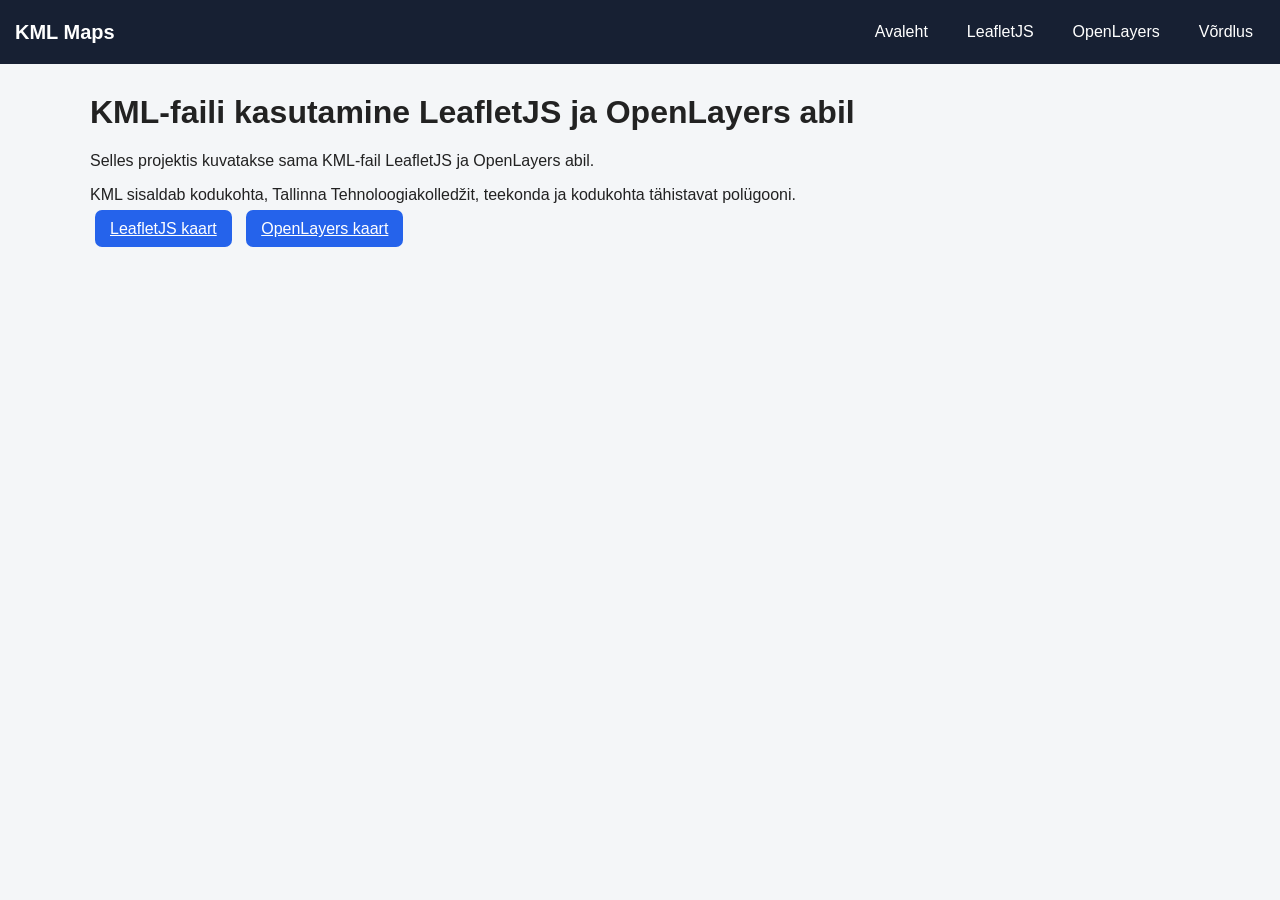
==== index.html @ fd638561 "lisatud" ====
<!DOCTYPE html>
<html lang="et">

<head>
    <meta charset="UTF-8">
    <meta name="viewport" content="width=device-width, initial-scale=1.0">
    <title>KML kaartide projekt</title>
    <link rel="stylesheet" href="css/style.css">
</head>

<body>

<nav>
    <div class="logo">KML Maps</div>
    <a href="index.html">Avaleht</a>
    <a href="leaflet.html">LeafletJS</a>
    <a href="openlayers.html">OpenLayers</a>
    <a href="comparison.html">Võrdlus</a>
</nav>

<div class="container">

    <h1>KML-faili kasutamine LeafletJS ja OpenLayers abil</h1>

    <p>
        Selles projektis kuvatakse sama KML-fail
        LeafletJS ja OpenLayers abil.
    </p>

    <p>
        KML sisaldab kodukohta, Tallinna Tehnoloogiakolledžit,
        teekonda ja kodukohta tähistavat polügooni.
    </p>

    <a class="btn" href="leaflet.html">LeafletJS kaart</a>
    <a class="btn" href="openlayers.html">OpenLayers kaart</a>

</div>



</body>
</html>
---- css/style.css ----
```css
* {
    box-sizing: border-box;
}

body {
    margin: 0;
    font-family: Arial, sans-serif;
    background: #f4f6f8;
    color: #222;
}

nav {
    background: #172033;
    padding: 15px;
    display: flex;
    gap: 15px;
    align-items: center;
}

nav .logo {
    color: white;
    font-size: 20px;
    font-weight: bold;
    margin-right: auto;
}

nav a {
    color: white;
    text-decoration: none;
    padding: 8px 12px;
}

nav a:hover {
    background: #2d3a52;
}

.container {
    width: 90%;
    max-width: 1100px;
    margin: 30px auto;
}

.hero,
.card {
    background: white;
    padding: 25px;
    border-radius: 12px;
}

h1 {
    margin-top: 0;
}

.btn {
    background: #2563eb;
    color: white;
    border: none;
    padding: 10px 15px;
    border-radius: 7px;
    cursor: pointer;
    margin: 5px;
}

.btn:hover {
    background: #1d4ed8;
}

.map {
    width: 100%;
    height: 650px;
    margin-top: 15px;
}

#status {
    margin-top: 10px;
}

#popup {
    background: white;
    padding: 8px;
    border-radius: 5px;
    display: none;
}

table {
    width: 100%;
    border-collapse: collapse;
}

th,
td {
    border: 1px solid #ccc;
    padding: 10px;
    text-align: left;
}

th {
    background: #eee;
}

pre {
    background: #222;
    color: white;
    padding: 15px;
    overflow: auto;
}
```
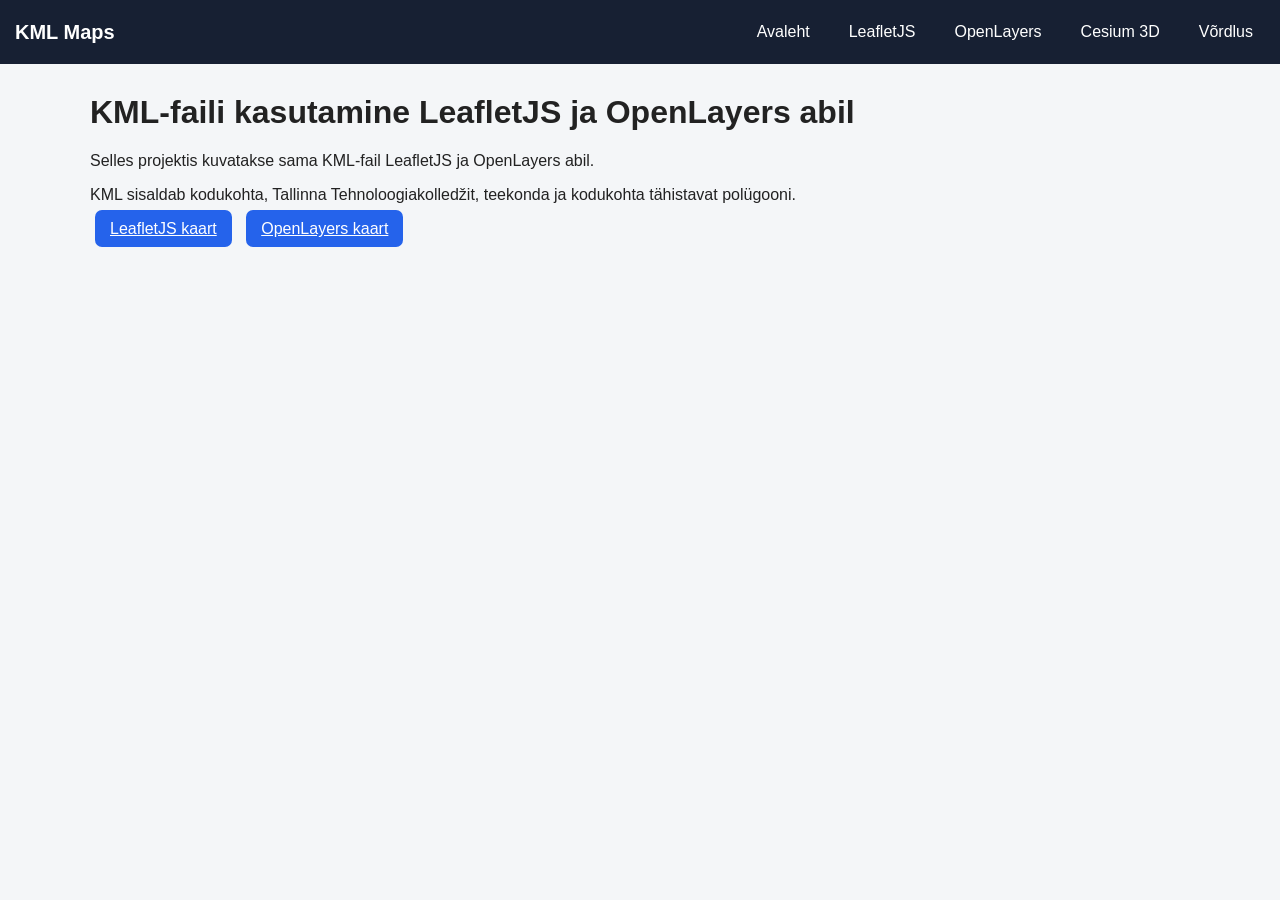
==== commit cb72af0a: "#88721_navmenuu_muudatus" ====
--- a/index.html
+++ b/index.html
@@ -15,6 +15,7 @@
     <a href="index.html">Avaleht</a>
     <a href="leaflet.html">LeafletJS</a>
     <a href="openlayers.html">OpenLayers</a>
+    <a href="cesium.html">Cesium 3D</a>
     <a href="comparison.html">Võrdlus</a>
 </nav>
 
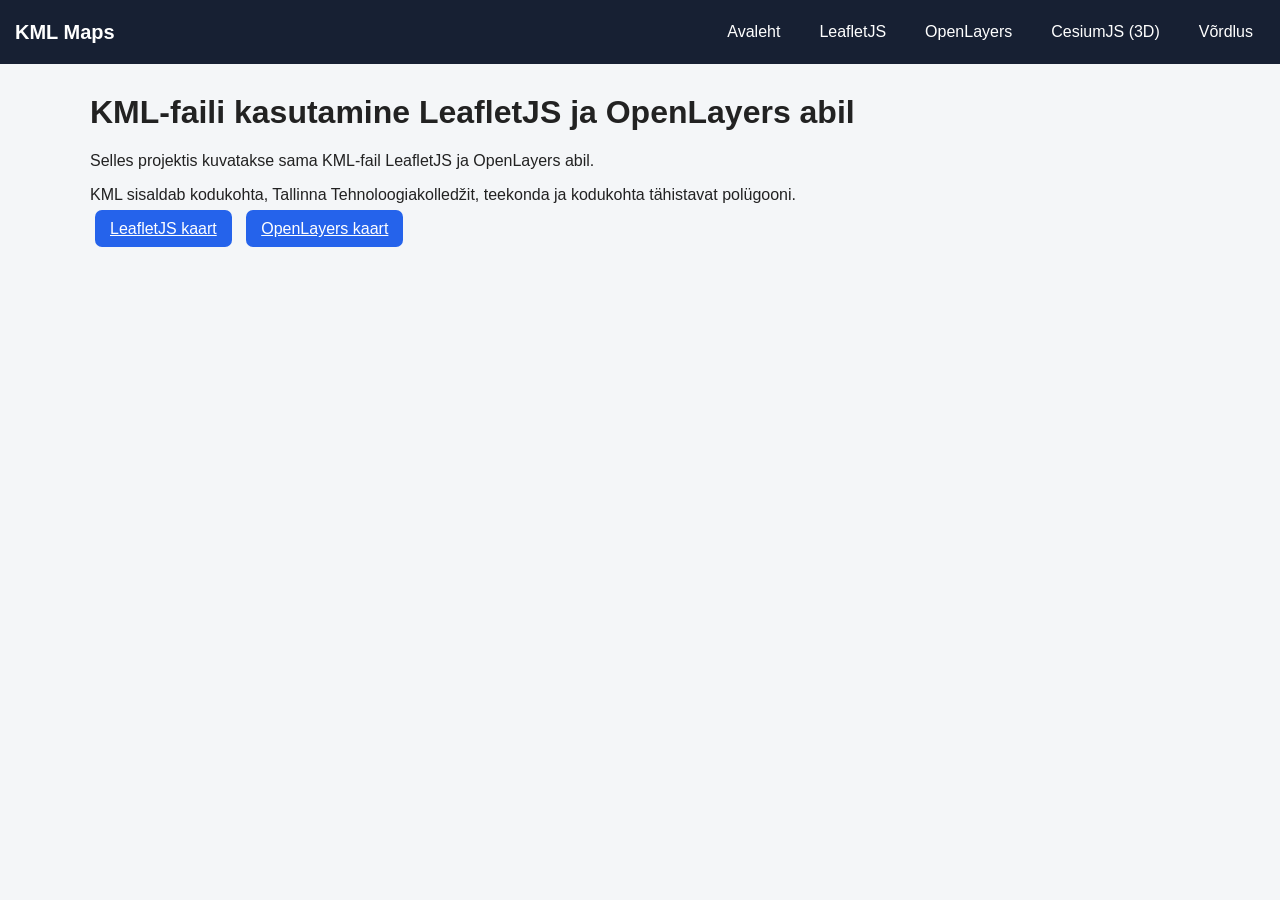
==== commit 4a09decc: "#88740_nav_menyy_uuendus" ====
--- a/index.html
+++ b/index.html
@@ -15,7 +15,7 @@
     <a href="index.html">Avaleht</a>
     <a href="leaflet.html">LeafletJS</a>
     <a href="openlayers.html">OpenLayers</a>
-    <a href="cesium.html">Cesium 3D</a>
+    <a href="cesium.html">CesiumJS (3D)</a>
     <a href="comparison.html">Võrdlus</a>
 </nav>
 
--- a/css/style.css
+++ b/css/style.css
@@ -1,4 +1,4 @@
-```css
+css
 * {
     box-sizing: border-box;
 }
@@ -105,4 +105,9 @@
     padding: 15px;
     overflow: auto;
 }
-```
+#cesiumContainer { width: 100%; height: 600px; }
+/* 2D ja Columbus View põhjustavad clampToGround objektidega vea -> peidame need */
+.cesium-sceneModePicker-button2D,
+.cesium-sceneModePicker-buttonColumbusView {
+    display: none !important;
+}
